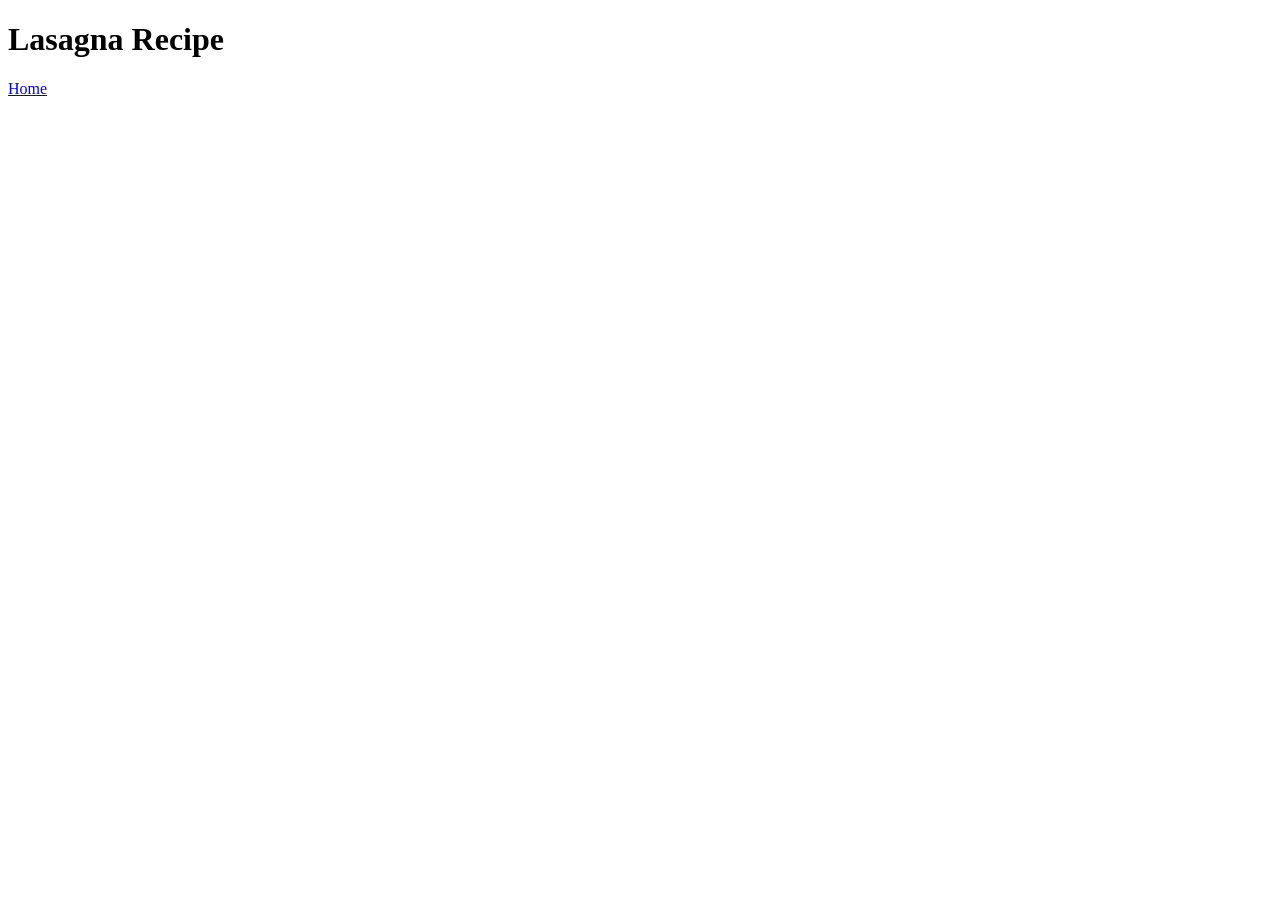
==== recipes/lasagna.html @ 420ad843 "Add main file and recipe" ====
<!DOCTYPE html>
<html lang="en">
<head>
    <meta charset="UTF-8">
    <meta name="viewport" content="width=device-width, initial-scale=1.0">
    <title>Document</title>
</head>
<body>
    <h1>Lasagna Recipe</h1>
    <a href="../index.html">Home</a>
</body>
</html>
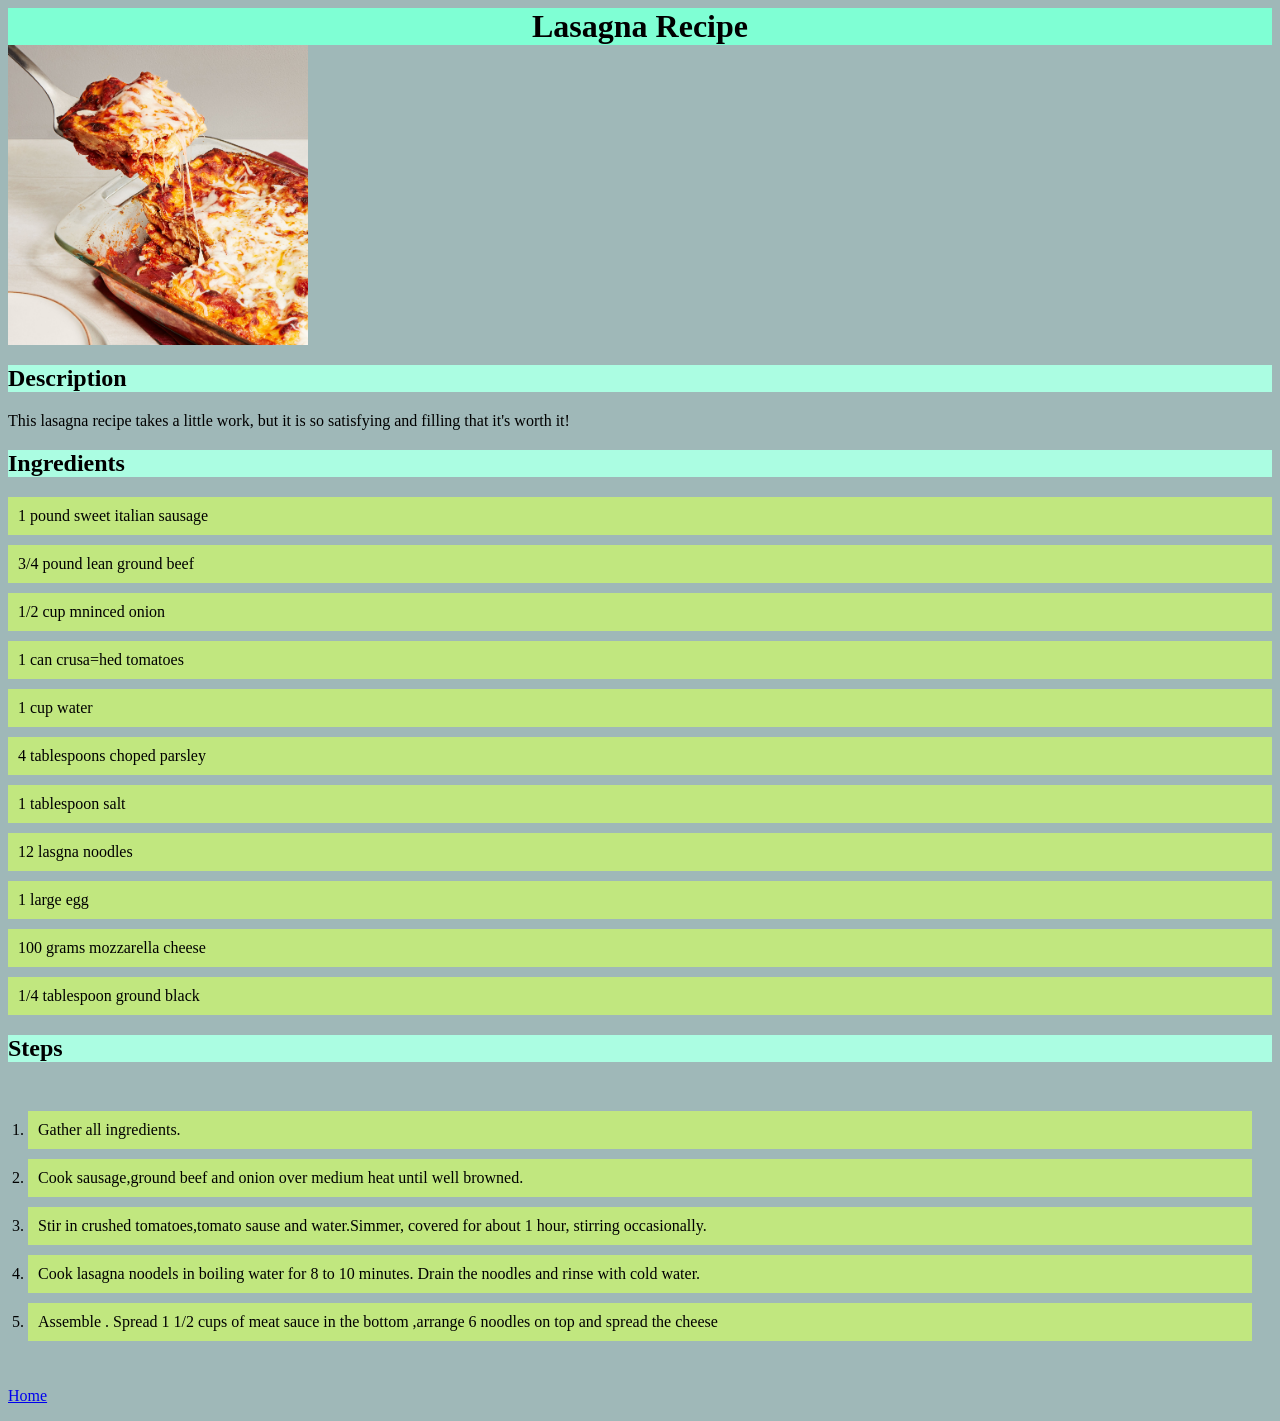
==== commit 648543f2: "add styles to all pages" ====
--- a/recipes/lasagna.html
+++ b/recipes/lasagna.html
@@ -1,12 +1,39 @@
 <!DOCTYPE html>
 <html lang="en">
 <head>
+    <link rel="stylesheet" href="../style.css">
     <meta charset="UTF-8">
     <meta name="viewport" content="width=device-width, initial-scale=1.0">
-    <title>Document</title>
+    <title>Lasagna</title>
 </head>
 <body>
     <h1>Lasagna Recipe</h1>
-    <a href="../index.html">Home</a>
+    <img src="../images/lasagna.jpg" height="300" width="300">
+    <h2>Description</h2>
+    <p>This lasagna recipe takes a little work, but it is so satisfying and filling that it's worth it!</p>
+    <h2>Ingredients</h2>
+    <ul>
+        <li>1 pound sweet italian sausage</li>
+        <li>3/4 pound lean ground beef</li>
+        <li>1/2 cup mninced onion</li>
+        <li>1 can crusa=hed tomatoes</li>
+        <li>1 cup water</li>
+        <li>4 tablespoons choped parsley</li>
+        <li>1 tablespoon salt</li>
+        <li>12 lasgna noodles</li>
+        <li>1 large egg</li>
+        <li>100 grams mozzarella cheese</li>
+        <li>1/4 tablespoon ground black</li>
+    </ul>
+    <h2>Steps</h2>
+    <ol>
+        <li>Gather all ingredients.</li>
+        <li>Cook sausage,ground beef and onion over medium heat until well browned.</li>
+        <li>Stir in crushed tomatoes,tomato sause and water.Simmer, covered for about 1 hour, stirring occasionally.</li>
+        <li>Cook lasagna noodels in boiling water for 8 to 10 minutes. Drain the noodles and rinse with cold water.</li>
+        <li>Assemble . Spread 1 1/2 cups of meat sauce in the bottom ,arrange 6 noodles on top and spread the cheese</li>
+    </ol>
+    <p><a href="../index.html">Home</a></p>
+
 </body>
 </html>
--- a/style.css
+++ b/style.css
@@ -0,0 +1,34 @@
+body{
+    font-family: "Times New Roman", Times, serif;
+    background-color: rgb(159, 184, 184);
+}
+h1{
+    margin:auto;
+    text-align: center;
+    background-color: aquamarine;
+}
+ul{
+    list-style-type: none;
+    padding:0;
+    margin:0;
+}
+
+ol{    
+    padding:20px;
+    margin:0;
+    
+}
+li{
+    background-color: rgb(193, 231, 127);
+    padding:10px;
+    margin:10px auto;
+    
+   
+}
+img{
+    display:block;
+    margin-bottom:10px;
+}
+h2{
+    background-color: rgb(171, 253, 226);
+}
